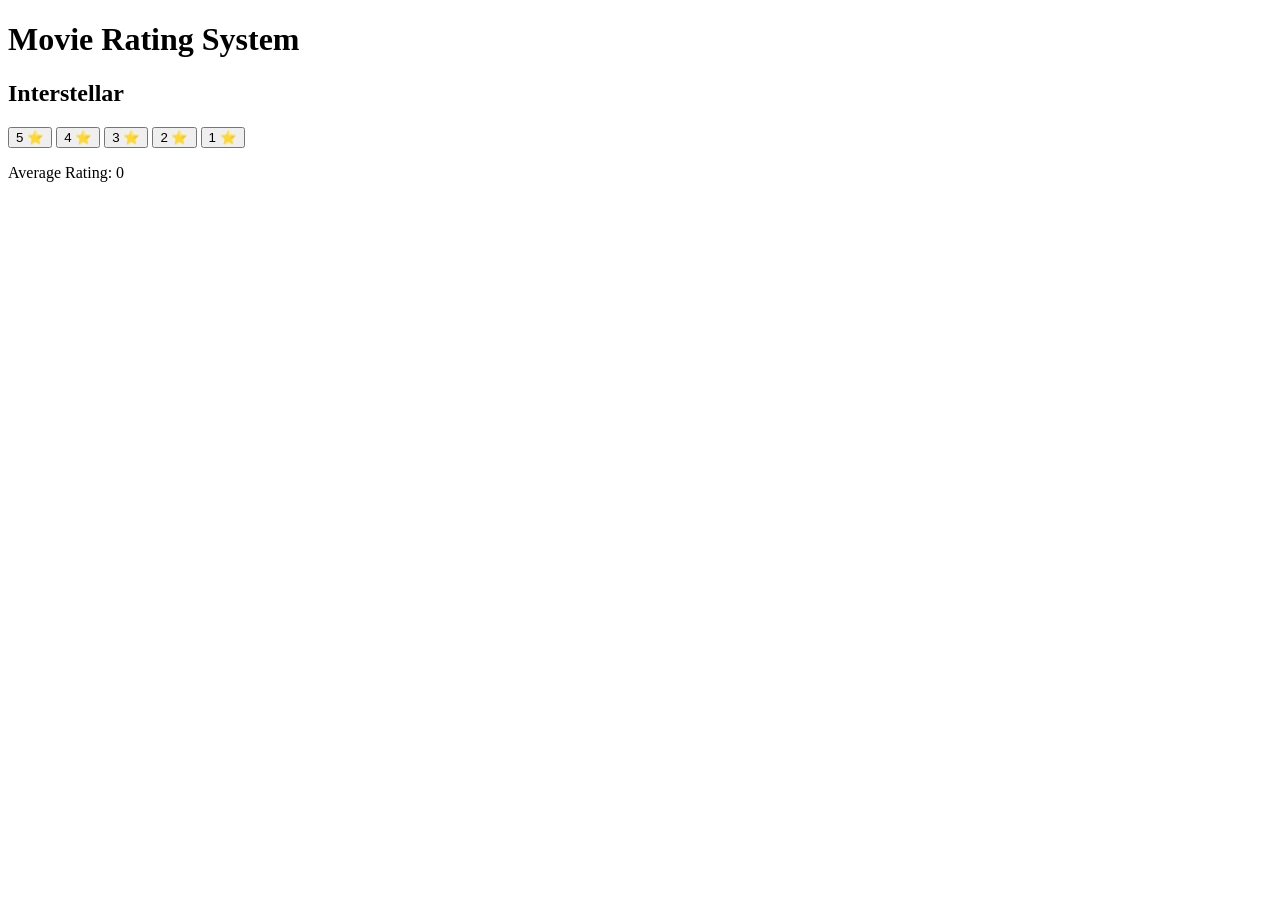
==== movie.html @ 4ef55488 "Add files via upload" ====
<!DOCTYPE html>
<html>
<head>
    <title>Movie Rating System</title>
    <link rel="stylesheet" href="style.css">
</head>
<body>

    <h1>Movie Rating System</h1>

    <div class="movie">
        <h2>Interstellar</h2>

        <button onclick="rateMovie(5)">5 ⭐</button>
        <button onclick="rateMovie(4)">4 ⭐</button>
        <button onclick="rateMovie(3)">3 ⭐</button>
        <button onclick="rateMovie(2)">2 ⭐</button>
        <button onclick="rateMovie(1)">1 ⭐</button>

        <p id="average">Average Rating: 0</p>
    </div>

    <script src="script.js"></script>
</body>
</html>
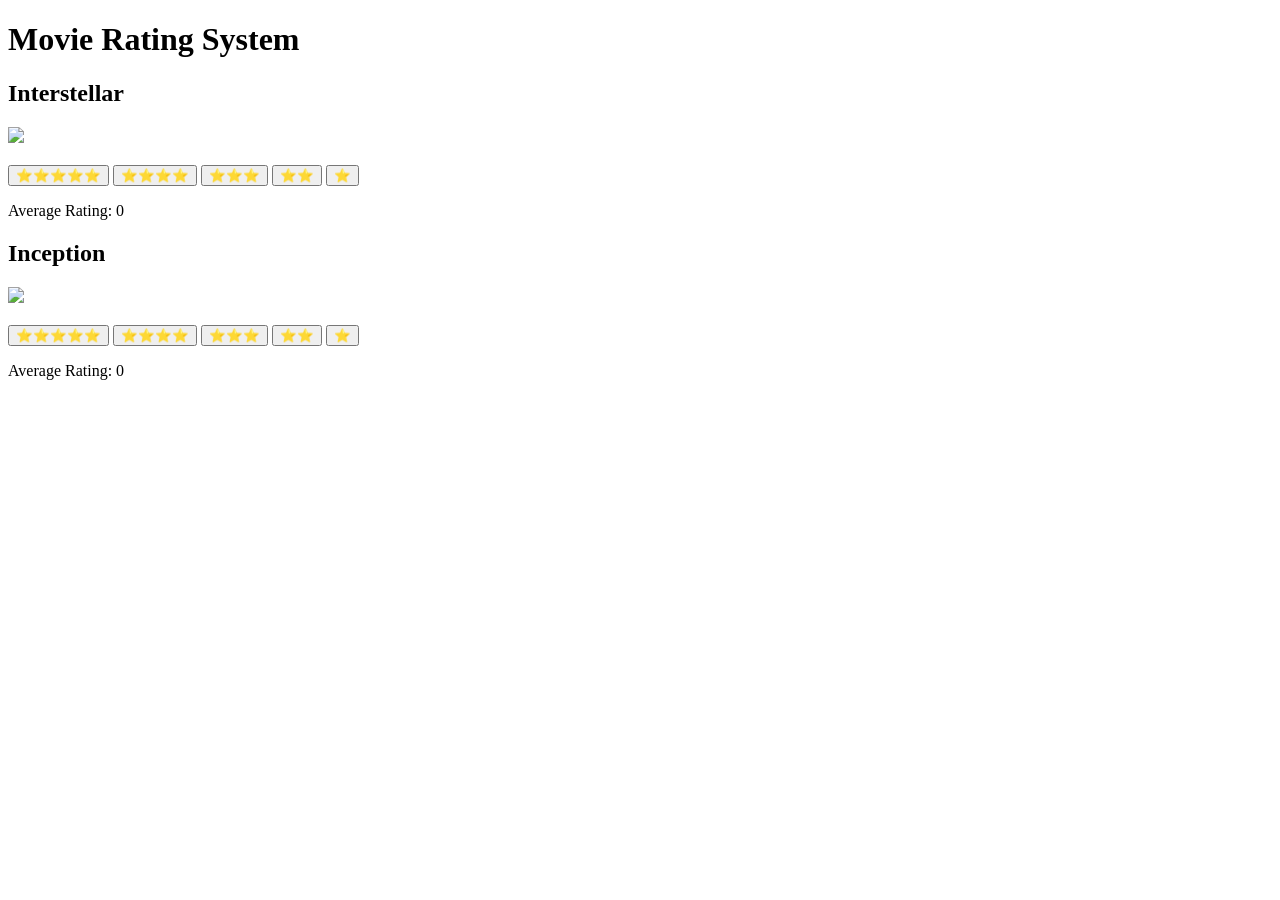
==== commit 239593b4: "Update movie.html" ====
--- a/movie.html
+++ b/movie.html
@@ -1,7 +1,7 @@
 <!DOCTYPE html>
 <html>
 <head>
-    <title>Movie Rating System</title>
+    <title>Kirat's Movie Rating System</title>
     <link rel="stylesheet" href="style.css">
 </head>
 <body>
@@ -10,16 +10,31 @@
 
     <div class="movie">
         <h2>Interstellar</h2>
+        <img src="https://cdn.mos.cms.futurecdn.net/rbe3PBtDMcNCexmwx3h3W4-768-80.jpg" width="200">
+        <br><br>
+        <button onclick="rateMovie('interstellar',5)">⭐⭐⭐⭐⭐</button>
+        <button onclick="rateMovie('interstellar',4)">⭐⭐⭐⭐</button>
+        <button onclick="rateMovie('interstellar',3)">⭐⭐⭐</button>
+        <button onclick="rateMovie('interstellar',2)">⭐⭐</button>
+        <button onclick="rateMovie('interstellar',1)">⭐</button>
 
-        <button onclick="rateMovie(5)">5 ⭐</button>
-        <button onclick="rateMovie(4)">4 ⭐</button>
-        <button onclick="rateMovie(3)">3 ⭐</button>
-        <button onclick="rateMovie(2)">2 ⭐</button>
-        <button onclick="rateMovie(1)">1 ⭐</button>
+        <p id="interstellar average">Average Rating: 0</p>
+    </div>
+    <div class="movie">
+        <h2>Inception</h2>
+        <img src="https://upload.wikimedia.org/wikipedia/en/7/7f/Inception_ver3.jpg" width="200">
+        <br><br>
 
-        <p id="average">Average Rating: 0</p>
+        <button onclick="rateMovie('inception',5)">⭐⭐⭐⭐⭐</button>
+        <button onclick="rateMovie('inception',4)">⭐⭐⭐⭐</button>
+        <button onclick="rateMovie('inception',3)">⭐⭐⭐</button>
+        <button onclick="rateMovie('inception',2)">⭐⭐</button>
+        <button onclick="rateMovie('inception',1)">⭐</button>
+
+        <p id="inception-average">
+            Average Rating: 0
+        </p>
     </div>
-
     <script src="script.js"></script>
 </body>
-</html>+</html>
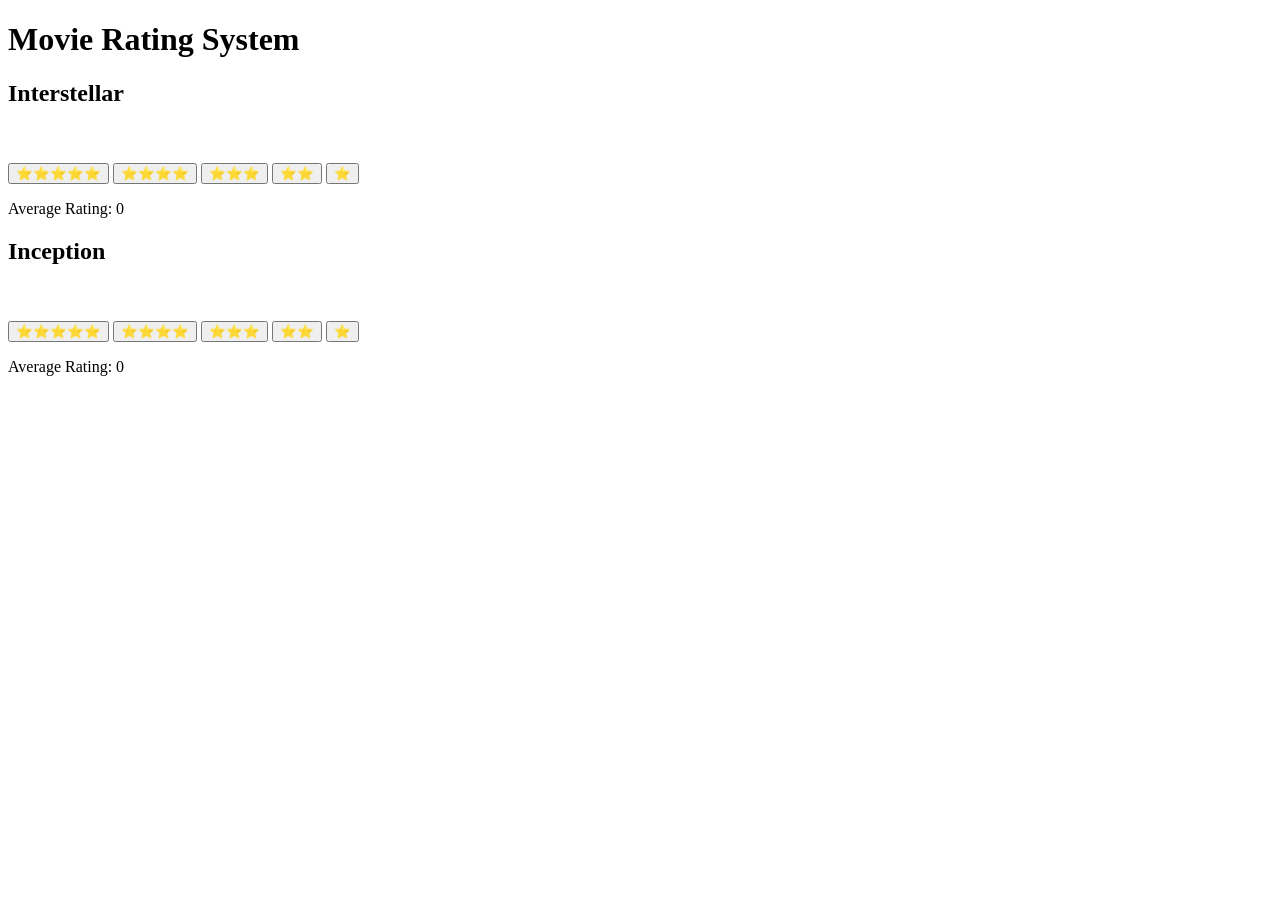
==== commit 17a83e12: "Update movie.html" ====
--- a/movie.html
+++ b/movie.html
@@ -10,7 +10,7 @@
 
     <div class="movie">
         <h2>Interstellar</h2>
-        <img src="https://cdn.mos.cms.futurecdn.net/rbe3PBtDMcNCexmwx3h3W4-768-80.jpg" width="200">
+
         <br><br>
         <button onclick="rateMovie('interstellar',5)">⭐⭐⭐⭐⭐</button>
         <button onclick="rateMovie('interstellar',4)">⭐⭐⭐⭐</button>
@@ -18,11 +18,11 @@
         <button onclick="rateMovie('interstellar',2)">⭐⭐</button>
         <button onclick="rateMovie('interstellar',1)">⭐</button>
 
-        <p id="interstellar average">Average Rating: 0</p>
+        <p id="interstellar-average">Average Rating: 0</p>
     </div>
     <div class="movie">
         <h2>Inception</h2>
-        <img src="https://upload.wikimedia.org/wikipedia/en/7/7f/Inception_ver3.jpg" width="200">
+       
         <br><br>
 
         <button onclick="rateMovie('inception',5)">⭐⭐⭐⭐⭐</button>
